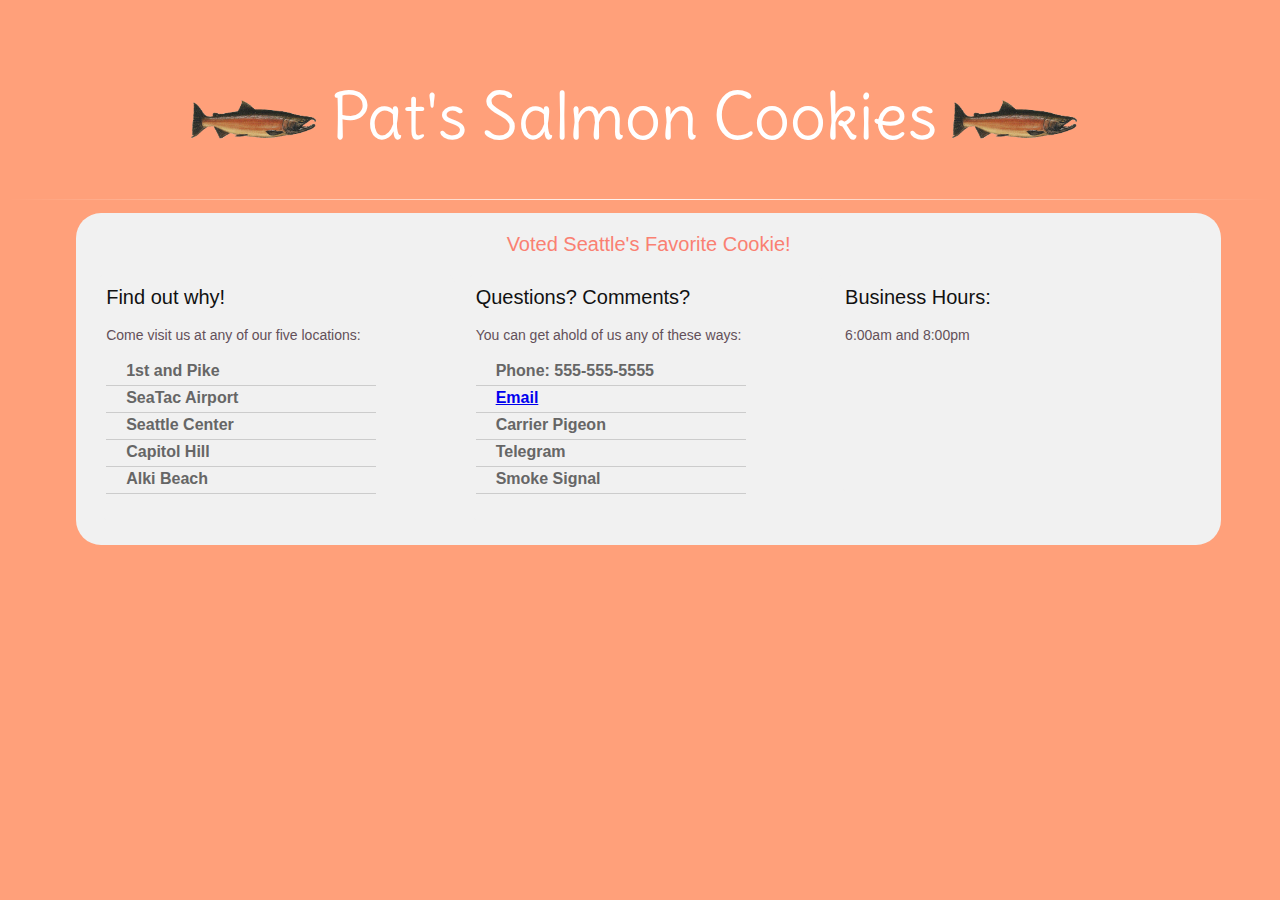
==== index.html @ 8673a610 "added front matter" ====
<!DOCTYPE html>
<html>
  <head>
    <meta charset="utf-8">
    <link href="https://fonts.googleapis.com/css?family=Delius" rel="stylesheet">
    <link rel="stylesheet" href="reset.css">
    <link rel="stylesheet" href="style.css">
    <title>Pat's Salmon Cookies</title>
  </head>
  <body class="sans">
    <header>
      <h1 class="goog">  <img height="10%" width="10%" alt="logo" src="salmon.png"/> Pat's Salmon Cookies   <img height="10%" width="10%" alt="logo" src="salmon.png"/></h1>
    </header>
    <hr>
    <main>
      <section class="row">
        <h4>Voted Seattle's Favorite Cookie!</h4>

        <section class="col1">
          <h5>Find out why!</h5>
          <p>Come visit us at any of our five locations:</p>
            <ul>
              <li>1st and Pike</li>
              <li>SeaTac Airport</li>
              <li>Seattle Center</li>
              <li>Capitol Hill</li>
              <li>Alki Beach</li>
            </ul>
        </section>

        <section class="col1">
          <h5>Questions? Comments?</h5>
          <p>You can get ahold of us any of these ways:</p>
          <ul>
            <li>Phone: 555-555-5555</li>
            <li><a href="mailto:name@email.com">Email</a></li>
            <li>Carrier Pigeon</li>
            <li>Telegram</li>
            <li>Smoke Signal</li>
          </ul>
        </section>
        
        <section class="col1">
          <h5>Business Hours:</h5>
          <p>6:00am and 8:00pm</p>
        </section>

      </section>

      <div class="preFooter"></div>
    </main>
    <footer></footer>
  </body>
</html>
---- style.css ----
body {
  background-color: #ffa07a;
}
.serif {
  font-family: Times, "Times New Roman", Georgia, serif;
}
.sans {
  font-family: Verdana, Arial, Helvetica, sans-serif;
}
.goog {
  font-family: 'Delius', cursive;
  color: white;
}
header {
  padding-top: 2%;
  width: 99%;
  min-height: 100px;
}
main {
  padding-left: 5%;
  padding-right: 5%;
}
.preFooter {
  min-height: 100px;
  width: 99%;
  clear: both;
}
section {
  background-color: #f1f1f1;
  min-height: 200px;
  width: 98%;
  padding: 15px;
  margin: 5px;
  float:left;
}
h1 {
  text-align: center;
  color: white;
  font-family: 'Source Sans Pro', sans-serif;
  font-size:4em;
  font-weight: 400;
  line-height: 80px;
}
@media (max-width:700px){h1{font-size: 2em; line-height: 40px;}}
@media (max-width:650px){h1{font-size: 1.2em; line-height: 20px; margin-top: 50px;}}
h3 {
  color: #fa8072;
  font-family: 'Helvetica', sans-serif;
  font-size: 28px;
  font-weight: 400;
  line-height: 32px;
  margin: 0 0 1px;
}
h4 {
  color: #fa8072;
  font-family: 'Helvetica', sans-serif;
  font-size: 20px;
  text-align: center;
  font-weight: 400;
  line-height: 32px;
  margin: 0 0 1px;
}
h5 {
  color: #111111;
  font-family: 'Helvetica', sans-serif;
  font-size: 20px;
  text-align: left;
  font-weight: 400;
  line-height: 32px;
  margin: 0 0 1px;
}
p {
  color: #635059;
  font-size: 14px;
  text-align: left;
}
hr {
    border: 0;
    height: 1px;
    background-image: linear-gradient(to right, rgba(0, 0, 0, 0), rgba(255, 255, 255, 0.9), rgba(0, 0, 0, 0));
}
.row {
  clear: both;
  border-radius: 25px;
}
@media (max-width:650px){.row{max-width:19em;}}
.col {
  padding-left: 20px;
  float: left;
  width: 27.59%;
  min-width: 15em;
  border: 1px solid gray;
  margin: 10px;
  border-radius: 25px;
}
.col1 {
  padding-left: 10px;
  float: left;
  width: 30%;
  min-width: 15em;
  margin: 5px;
  border-radius: 25px;
}
@media (max-width:650px){.col{clear:both;}}
ul {
   list-style: none;
   margin: 1em 0;
   padding: 0;
}
ul li {
   font-weight: bold;
   margin: 0;
   padding: 3px 10px 5px 20px;
   border-bottom: 1px solid #ccc;
   color: #666;
   max-width: 15em;
}
ul li:hover {
   color: #000;
   background-color: #ddd;
}

/*Just in case I need to style the list IDs ----*/
/*
#firstAndPike {

}
#seaTacAir {

}
#seattleCenter {

}
#capHill {

}
#alki {

}
*/
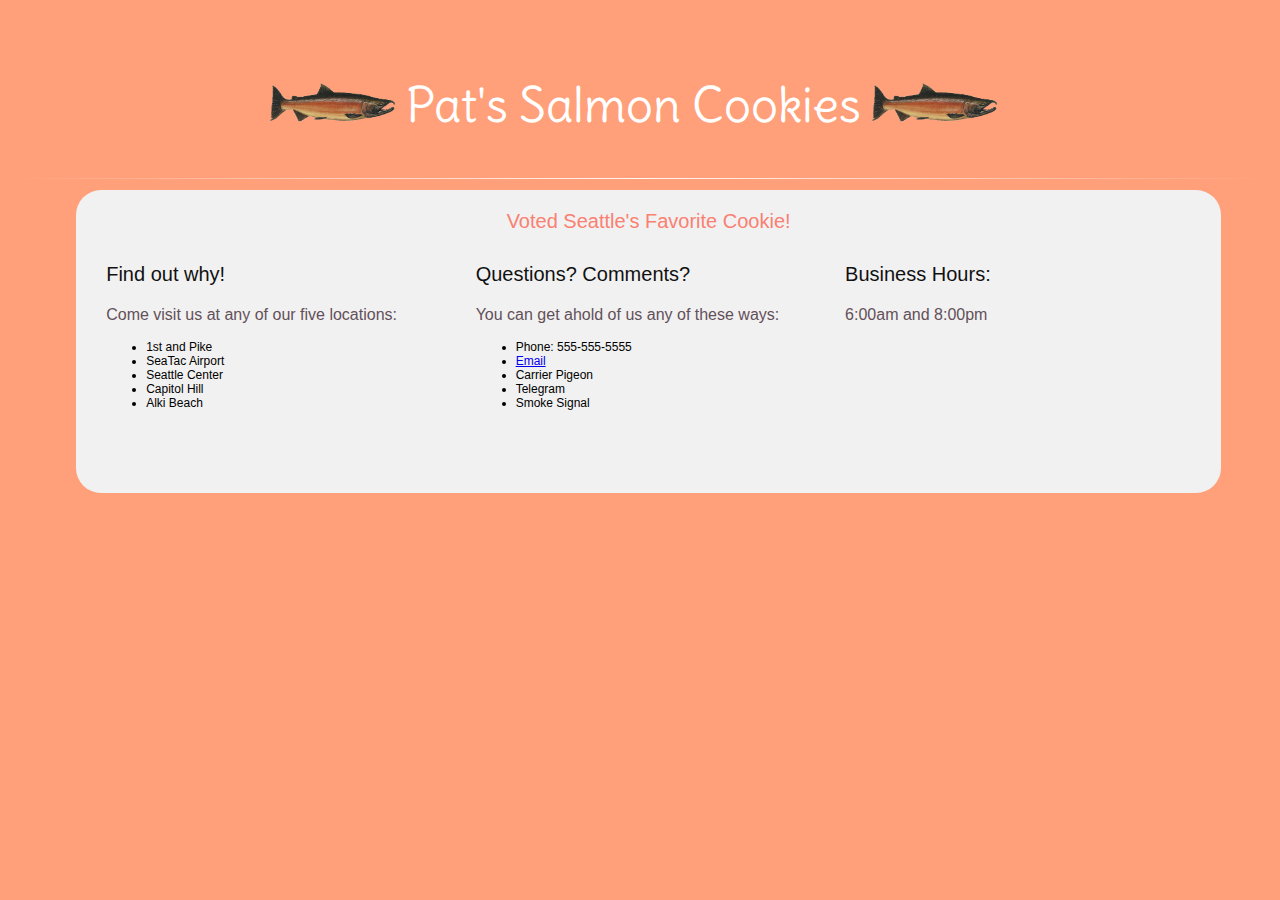
==== commit 53beafa9: "moved images to img folder" ====
--- a/index.html
+++ b/index.html
@@ -9,7 +9,7 @@
   </head>
   <body class="sans">
     <header>
-      <h1 class="goog">  <img height="10%" width="10%" alt="logo" src="salmon.png"/> Pat's Salmon Cookies   <img height="10%" width="10%" alt="logo" src="salmon.png"/></h1>
+      <h1 class="goog">  <img height="10%" width="10%" alt="logo" src="img/salmon.png"/> Pat's Salmon Cookies   <img height="10%" width="10%" alt="logo" src="img/salmon.png"/></h1>
     </header>
     <hr>
     <main>
@@ -39,7 +39,7 @@
             <li>Smoke Signal</li>
           </ul>
         </section>
-        
+
         <section class="col1">
           <h5>Business Hours:</h5>
           <p>6:00am and 8:00pm</p>
--- a/style.css
+++ b/style.css
@@ -1,5 +1,6 @@
 body {
   background-color: #ffa07a;
+  font-size: 12px;
 }
 .serif {
   font-family: Times, "Times New Roman", Georgia, serif;
@@ -28,6 +29,7 @@
 section {
   background-color: #f1f1f1;
   min-height: 200px;
+  min-width: 98%;
   width: 98%;
   padding: 15px;
   margin: 5px;
@@ -71,7 +73,7 @@
 }
 p {
   color: #635059;
-  font-size: 14px;
+  font-size: 1rem;
   text-align: left;
 }
 hr {
@@ -85,7 +87,7 @@
 }
 @media (max-width:650px){.row{max-width:19em;}}
 .col {
-  padding-left: 20px;
+  padding-left: 20rem;
   float: left;
   width: 27.59%;
   min-width: 15em;
@@ -97,44 +99,45 @@
   padding-left: 10px;
   float: left;
   width: 30%;
-  min-width: 15em;
+  min-width: 15rem;
   margin: 5px;
   border-radius: 25px;
 }
 @media (max-width:650px){.col{clear:both;}}
-ul {
-   list-style: none;
-   margin: 1em 0;
-   padding: 0;
+
+table
+{
+	font-family: "Lucida Sans Unicode", "Lucida Grande", Sans-Serif;
+	font-size: 1rem;
+	margin: 1%;
+	width: 70%;
+	text-align: left;
+	border-collapse: collapse;
+	border: 1px solid #69c;
 }
-ul li {
-   font-weight: bold;
-   margin: 0;
-   padding: 3px 10px 5px 20px;
-   border-bottom: 1px solid #ccc;
-   color: #666;
-   max-width: 15em;
+#location {
+  padding: 1% 1.2% 1% 1.2%;
+  font-weight: normal;
+  min-width: 7rem;
+  font-size: 1rem;
+  color: #039;
+  border-bottom: 1px dashed #69c;
 }
-ul li:hover {
-   color: #000;
-   background-color: #ddd;
+table th
+{
+	padding: 1% 1.2% 1% 1.2%;
+	font-weight: normal;
+	font-size: 1rem;
+	color: #039;
+	border-bottom: 1px dashed #69c;
 }
-
-/*Just in case I need to style the list IDs ----*/
-/*
-#firstAndPike {
-
+table td
+{
+	padding: 1% 1.2% 1% 1.2%;
+	color: #669;
 }
-#seaTacAir {
-
+table tbody tr:hover td
+{
+	color: #339;
+	background: #d0dafd;
 }
-#seattleCenter {
-
-}
-#capHill {
-
-}
-#alki {
-
-}
-*/
